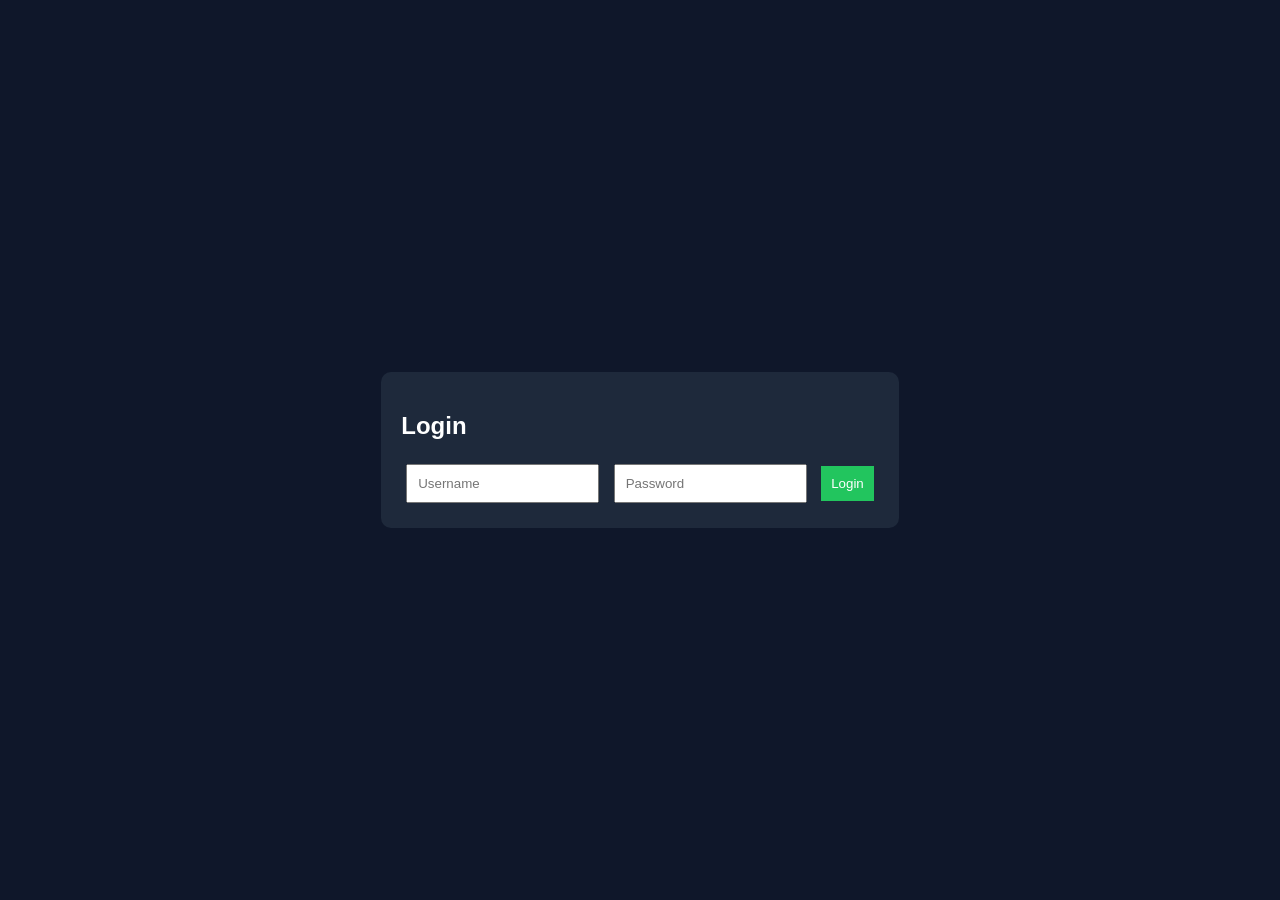
==== index.html @ 877f3bf9 "final version" ====
<!DOCTYPE html>
<html>
<head>
<title>Home</title>
<link rel="stylesheet" href="style.css">
</head>
<body>

<div class="sidebar">
<a href="index.html">Home</a>
<a href="billing.html">Billing</a>
<a href="sales.html">Sales</a>
<button onclick="logout()">Logout</button>
</div>

<div class="main">
<h1>Products</h1>

<input id="name" placeholder="Name">
<input id="stock" type="number" placeholder="Stock">
<input id="price" type="number" placeholder="Price">
<button onclick="addProduct()">Add</button>

<div id="productList"></div>
</div>

<script src="script.js"></script>
</body>
</html>
---- style.css ----
body{margin:0;font-family:Arial;background:#0f172a;color:white}
.sidebar{width:200px;height:100vh;background:#020617;position:fixed;padding:20px}
.sidebar a{display:block;color:white;margin:10px 0;text-decoration:none}
.main{margin-left:220px;padding:20px}
input,button{padding:10px;margin:5px}
button{background:#22c55e;border:none;color:white}
.stats{display:flex;gap:20px}
.stat-card{background:#1e293b;padding:20px;border-radius:10px}
.card{background:#1e293b;padding:20px;border-radius:10px}
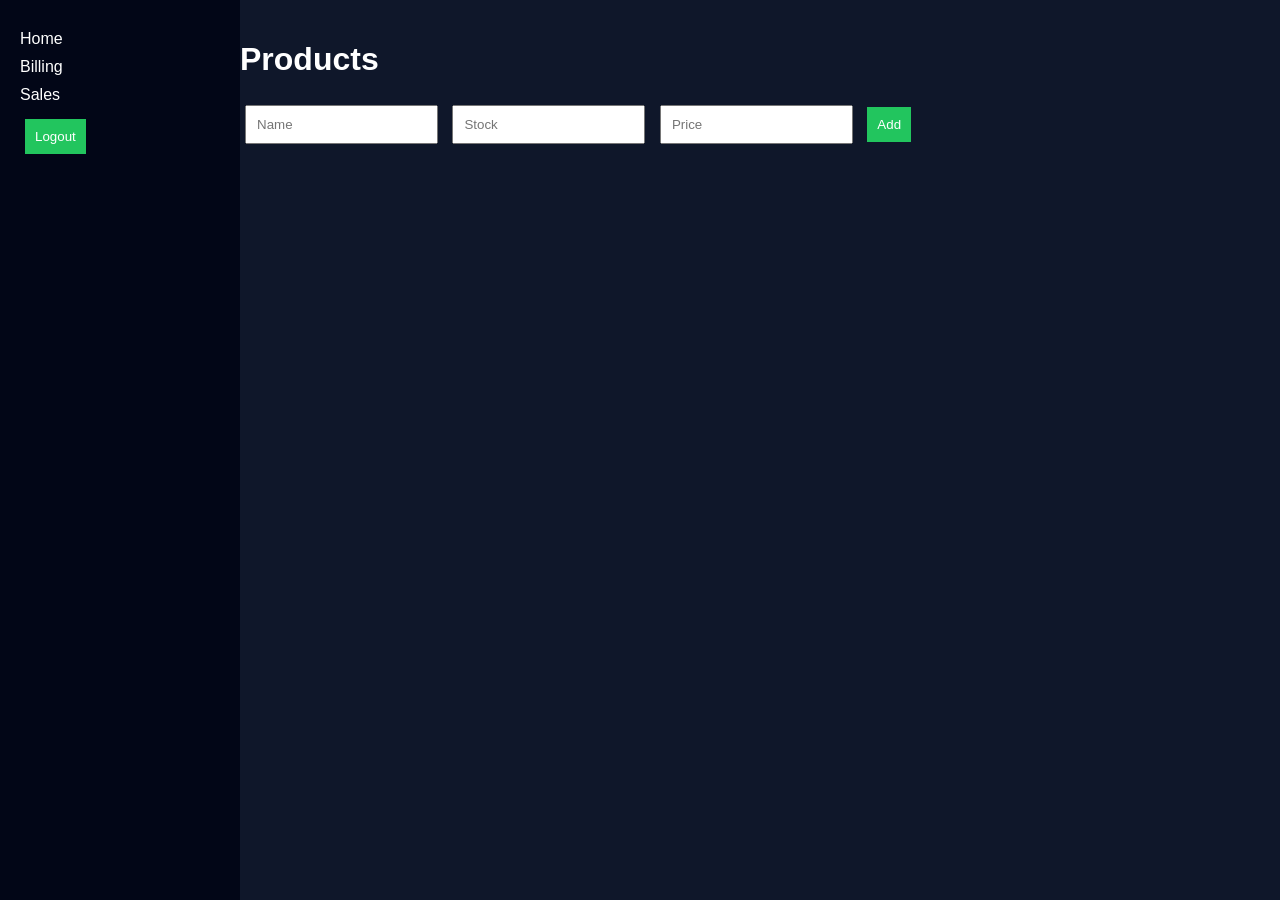
==== commit cee7a662: "final working js fix" ====
--- a/index.html
+++ b/index.html
@@ -22,6 +22,7 @@
 <button onclick="addProduct()">Add</button>
 
 <div id="productList"></div>
+<div id="cart"></div>
 </div>
 
 <script src="script.js"></script>
